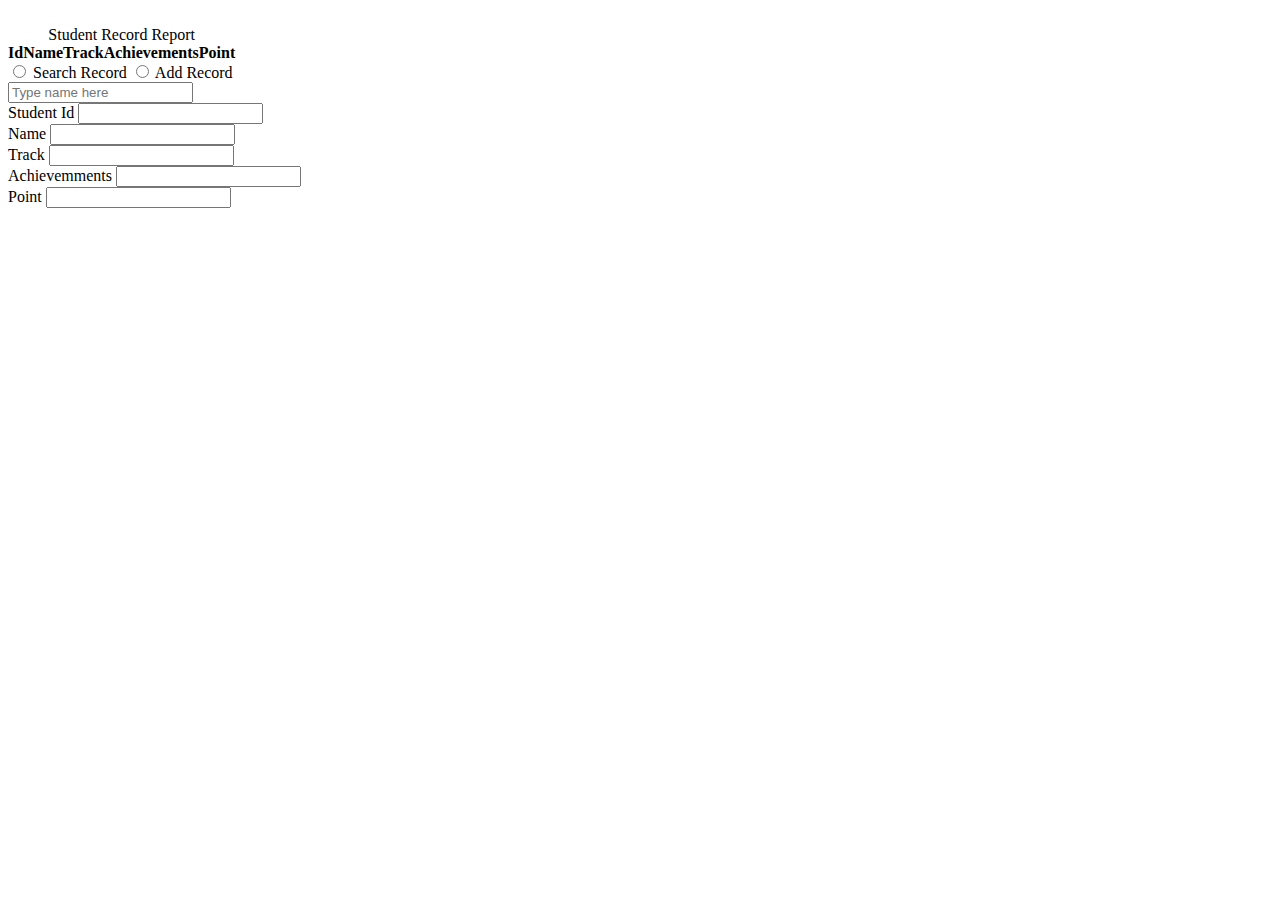
==== display_report.html @ db8d57ae "my fist commit" ====
<!DOCTYPE html>
<html>
<head>
	<meta charset="utf-8">
	<meta name ="viewport" content="width=device-width initial-scale=1.0">
	<title>Display student record</title>
	<link rel="stylesheet" type="text/css" href="/home/bola/Documents/javascript_object_practise/app.css">
</head>
<body>
	<div id="root">
		<table id="student-table" cellpadding="0" cellspacing="0">
			<caption>Student Record Report</caption>
			<thead>
				<tr>
					<th>Id</th>
					<th>Name</th>
					<th>Track</th>
					<th>Achievements</th>
					<th>Point</th>
					<th><br /></th>
				</tr>
			</thead>
			<tbody id="list">
				<br >
			</tbody>
		</table>
		
			<input type="radio" id="searchRecord" name="collapse">
			<label for="searchRecord" class="edit-btn">Search Record</label>
			<input type="radio" id="addRecord" name="collapse">
			<label for="addRecord" class="edit-btn">Add Record</label>

		<div id="edit-record-wrapper">
			<form id="searchrecord-form">
				<div>
					<input type="text" name="" placeholder="Type name here">
					<!-- <input type="submit" name="" value="Search Record"> -->
				</div>
			</form>

			<form id="addrecord-form">
				<div>
					<label for="student_id">Student Id</label>
					<input type="text" id="student_id">
				</div>
				<div>
					<label for="name">Name</label>
					<input type="text" id="name">
				</div>
				<div>
					<label for="track">Track</label>
					<input type="text" id="track">
				</div>
				<div>
					<label for="achievemments">Achievemments</label>
					<input type="text" id="achievemments">
				</div>
				<div>
					<label for="point">Point</label>
					<input type="text" id="point">
				</div>
				<div>
					<span class="fa fa-plus" aria-hidden="true"></span>
				</div>
			</form>
		</div>
		
	</div>
	<script type="text/javascript" src="/home/bola/Documents/javascript_object_practise/list_of_student.js"></script>
	<script type="text/javascript" src="/home/bola/Documents/javascript_object_practise/student_report.js"></script>
</body>
</html>
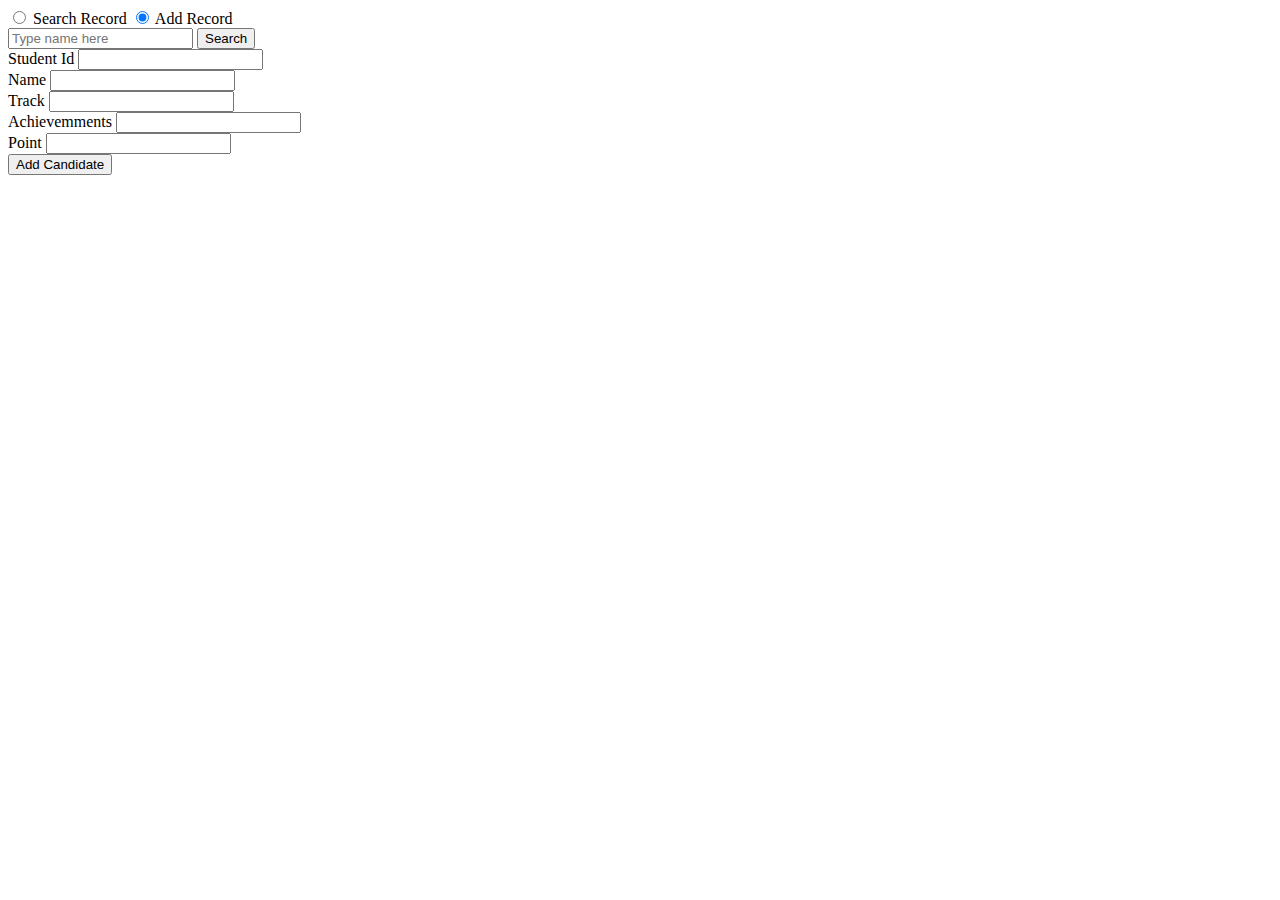
==== commit 1e2d769d: "add delete functionality" ====
--- a/display_report.html
+++ b/display_report.html
@@ -5,69 +5,54 @@
 	<meta charset="utf-8">
 	<meta name ="viewport" content="width=device-width initial-scale=1.0">
 	<title>Display student record</title>
-	<link rel="stylesheet" type="text/css" href="/home/bola/Documents/javascript_object_practise/app.css">
+	<link rel="stylesheet" type="text/css" href="/home/bola/javascript_object_practise/app.css">
 </head>
 <body>
 	<div id="root">
-		<table id="student-table" cellpadding="0" cellspacing="0">
-			<caption>Student Record Report</caption>
-			<thead>
-				<tr>
-					<th>Id</th>
-					<th>Name</th>
-					<th>Track</th>
-					<th>Achievements</th>
-					<th>Point</th>
-					<th><br /></th>
-				</tr>
-			</thead>
-			<tbody id="list">
-				<br >
-			</tbody>
-		</table>
-		
-			<input type="radio" id="searchRecord" name="collapse">
-			<label for="searchRecord" class="edit-btn">Search Record</label>
-			<input type="radio" id="addRecord" name="collapse">
-			<label for="addRecord" class="edit-btn">Add Record</label>
+		<div id="list"></div>
+			
 
 		<div id="edit-record-wrapper">
+			<input type="radio" id="searchRecord" name="collapse" />
+			<label for="searchRecord" class="edit-btn">Search Record</label>
+			<input type="radio" id="addRecord" name="collapse" checked="checked" />
+			<label for="addRecord" class="edit-btn">Add Record</label>
+			
 			<form id="searchrecord-form">
 				<div>
 					<input type="text" name="" placeholder="Type name here">
-					<!-- <input type="submit" name="" value="Search Record"> -->
+					<input type="submit" name="" value="Search">
 				</div>
 			</form>
 
 			<form id="addrecord-form">
-				<div>
+				<div class="tooltip" data="Student ID is Required" tabindex="1">
 					<label for="student_id">Student Id</label>
-					<input type="text" id="student_id">
+					<input type="text" id="student_id" />
+				</div>
+				<div class="tooltip" data="Student Name is Required" tabindex="2">
+					<label for="name">Name</label>
+					<input type="text" id="name" />
+				</div>
+				<div class="tooltip" data="Student Track is Required" tabindex="3">
+					<label for="track">Track</label>
+					<input type="text" id="track" />
+				</div>
+				<div class="tooltip" data="Student Achievement is Required" tabindex="4">
+					<label for="achievemments">Achievemments</label>
+					<input type="text" id="achievemments" />
+				</div>
+				<div class="tooltip" data="Student Point is Required" tabindex="5">
+					<label for="point">Point</label>
+					<input type="text" id="point" />
 				</div>
 				<div>
-					<label for="name">Name</label>
-					<input type="text" id="name">
-				</div>
-				<div>
-					<label for="track">Track</label>
-					<input type="text" id="track">
-				</div>
-				<div>
-					<label for="achievemments">Achievemments</label>
-					<input type="text" id="achievemments">
-				</div>
-				<div>
-					<label for="point">Point</label>
-					<input type="text" id="point">
-				</div>
-				<div>
-					<span class="fa fa-plus" aria-hidden="true"></span>
+					<input id="addCandidate" type="submit" name="" value="Add Candidate">
 				</div>
 			</form>
 		</div>
-		
 	</div>
-	<script type="text/javascript" src="/home/bola/Documents/javascript_object_practise/list_of_student.js"></script>
-	<script type="text/javascript" src="/home/bola/Documents/javascript_object_practise/student_report.js"></script>
+	<script type="text/javascript" src="/home/bola/javascript_object_practise/list_of_student.js"></script>
+	<script type="text/javascript" src="/home/bola/javascript_object_practise/student_report.js"></script>
 </body>
 </html>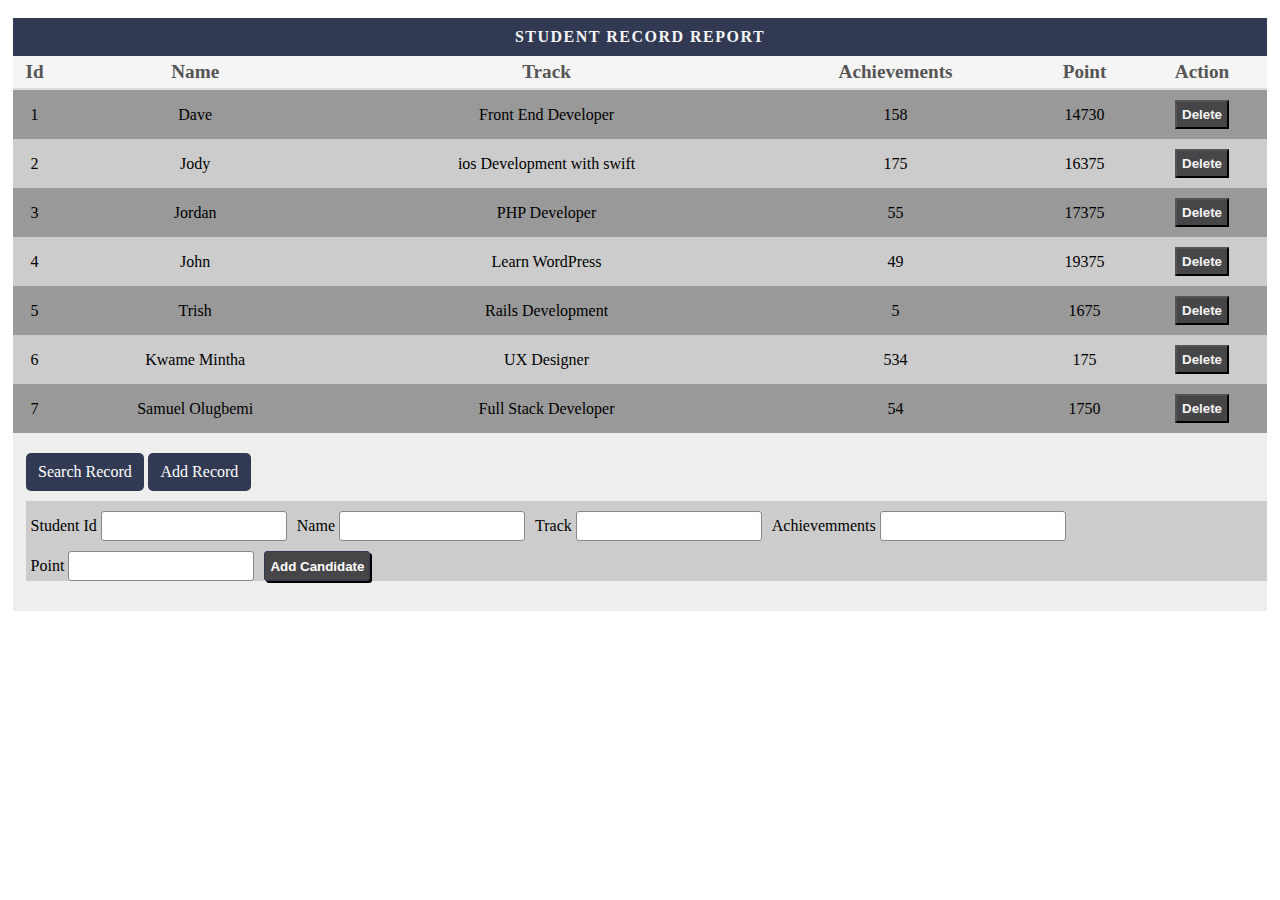
==== commit 445f9f13: "change file path" ====
--- a/display_report.html
+++ b/display_report.html
@@ -5,7 +5,7 @@
 	<meta charset="utf-8">
 	<meta name ="viewport" content="width=device-width initial-scale=1.0">
 	<title>Display student record</title>
-	<link rel="stylesheet" type="text/css" href="/home/bola/javascript_object_practise/app.css">
+	<link rel="stylesheet" type="text/css" href="app.css">
 </head>
 <body>
 	<div id="root">
@@ -20,39 +20,44 @@
 			
 			<form id="searchrecord-form">
 				<div>
-					<input type="text" name="" placeholder="Type name here">
-					<input type="submit" name="" value="Search">
+					<input id="nameSearch" type="text" name="" placeholder="Type name here">
+					<input id="searchCandidate" type="submit" name="" value="Search">
 				</div>
 			</form>
 
 			<form id="addrecord-form">
-				<div class="tooltip" data="Student ID is Required" tabindex="1">
+				<div>
 					<label for="student_id">Student Id</label>
-					<input type="text" id="student_id" />
+					<span class="tooltip" data="Student ID is Required" tabindex="1"><input type="text" id="student_id" pattern="/0-9/" /></span>
 				</div>
-				<div class="tooltip" data="Student Name is Required" tabindex="2">
+				<div>
 					<label for="name">Name</label>
-					<input type="text" id="name" />
+					<span class="tooltip" data="Student Name is Required" tabindex="2"><input type="text" id="name" /></span>
 				</div>
-				<div class="tooltip" data="Student Track is Required" tabindex="3">
+				<div>
 					<label for="track">Track</label>
-					<input type="text" id="track" />
+					<span class="tooltip" data="Student Track is Required" tabindex="3"><input type="text" id="track" /></span>
 				</div>
-				<div class="tooltip" data="Student Achievement is Required" tabindex="4">
+				<div>
 					<label for="achievemments">Achievemments</label>
-					<input type="text" id="achievemments" />
+					<span class="tooltip" data="Student Achievement is Required" tabindex="4"><input type="text" id="achievemments" /></span>
 				</div>
-				<div class="tooltip" data="Student Point is Required" tabindex="5">
+				<div>
 					<label for="point">Point</label>
-					<input type="text" id="point" />
+					<span class="tooltip" data="Student Point is Required" tabindex="5"><input type="text" id="point" /></span>
 				</div>
 				<div>
 					<input id="addCandidate" type="submit" name="" value="Add Candidate">
 				</div>
 			</form>
 		</div>
+		<!-- <div class="hamburger">
+			<div></div>
+			<div></div>
+			<div></div>
+		</div> -->
 	</div>
-	<script type="text/javascript" src="/home/bola/javascript_object_practise/list_of_student.js"></script>
-	<script type="text/javascript" src="/home/bola/javascript_object_practise/student_report.js"></script>
+	<script type="text/javascript" src="list_of_student.js"></script>
+	<script type="text/javascript" src="student_report.js"></script>
 </body>
 </html>--- a/app.css
+++ b/app.css
@@ -0,0 +1,335 @@
+*
+{
+	margin: 0;
+	padding: 0;
+	box-sizing: border-box;
+}
+
+body
+{
+	font-size: 100%;
+}
+
+#student-table,
+#edit-record-wrapper
+{
+	background-color: rgba(0,0,0,.4);
+	width: 98%;
+	margin: 0 auto;
+}
+#student-table caption
+{
+	background-color: #313a52;
+	color: #f5f5f5;
+	padding: 10px;
+	font-weight: bold;
+	letter-spacing: 1.5px;
+}
+#student-table thead
+{
+	background-color: #f5f5f5
+}
+
+#student-table th
+{
+	padding: 5px 1%;
+	color: #555;
+	text-align: center;
+	border-bottom: 2px solid #ddd;
+	font-weight: bold;
+}
+#student-table tbody
+{
+	text-align: center;
+}
+#student-table tbody tr:nth-child(even)
+{
+	background: #ccc;
+}
+#student-table tbody td
+{
+	padding: 10px 1%;
+	/*color: #2a2b3f;*/
+}
+.delete
+{
+	background-color: #464649;
+	padding: 5px;
+	color: #f5f5f5;
+	cursor: pointer;
+	outline: none;
+	font-weight: bold;
+}
+#edit-record-wrapper
+{
+	background-color: #eee;
+	padding: 10px 0 10px 1%;
+	position: relative;
+}
+#edit-record-wrapper .edit-btn
+{
+	background-color: #313a52;
+	color: #fff;
+	border-radius: 5px;
+}
+#edit-record-wrapper .edit-btn:hover
+{
+	font-weight: bolder;
+	cursor: pointer;
+}
+
+#edit-record-wrapper input
+{
+	height: 30px;
+	border-radius: 3px;
+	border: 1px solid #888;
+	padding-left: 5px;
+	font-weight: bold;
+	outline: none;
+}
+#searchrecord-form,
+#addrecord-form
+{
+	opacity: 0;
+	transition: opacity .55s ease-out;
+}
+#addrecord-form
+{
+	background-color: #ccc;
+}
+
+#addrecord-form label
+{
+	text-align: center;
+}
+#addrecord-form input[type = "submit"],
+#searchrecord-form input[type = "submit"]
+{
+	padding: 5px 5px;
+	border: 1px solid #313a52;
+	outline: none;
+	border-radius: 3px;
+	color: #fff;
+	box-shadow: 2px 2px #000;
+	background-color: #464649;
+	cursor: pointer;
+}
+
+#addrecord-form input[type = "text"]:focus,
+{
+	background-color: #fff;
+}
+
+#addRecord,
+#searchRecord
+{
+	display: none;
+}
+
+#addRecord:checked ~ #addrecord-form,
+#searchRecord:checked ~ #searchrecord-form
+{
+	opacity: 1;
+}
+
+@media all and (max-width: 768px)
+{
+		#student-table caption
+		{
+			font-size: .89em;
+		}
+		#student-table th
+		{
+			font-size: .89em;
+		}
+		#student-table tbody td
+		{
+			font-size: .65em;
+		}
+		.delete
+		{
+			font-size: .56em;
+		}
+
+		#edit-record-wrapper .edit-btn
+		{
+			padding: 5px;
+		}
+		
+		#searchrecord-form
+		{
+			margin-top: 10px;
+		}
+		#searchrecord-form input
+		{
+			width: 50%;
+			display: inline-block;
+		}
+		#searchrecord-form input[type="submit"]
+		{
+			width: 30%;
+		}
+		#addrecord-form
+		{
+			/*margin-top: -28px;*/
+			padding: 10px 0;
+		}
+		#addrecord-form label
+		{
+			width: 35%;
+			display: inline-block;
+			text-align: left;
+			padding: 0 2px;
+		}
+		#addrecord-form > div
+		{
+			margin: 5px 0;
+		}
+}
+
+@media all and (min-width: 769px)
+{
+	#student-table th
+		{
+			font-size: 1.2em;
+		}
+	#searchrecord-form,
+	#addrecord-form
+	{
+		display: inline-block;
+		vertical-align: top;
+	}
+	#edit-record-wrapper .edit-btn
+	{
+		padding: 10px 1%;
+		margin-top: 10px;
+		display: inline-block;
+	}
+	#edit-record-wrapper form
+	{
+		margin-top: 10px;
+	}
+	#addrecord-form > div
+	{
+		float: left;
+		margin: 0 5px;
+		margin-top: 10px;
+	}
+	#edit-record-wrapper::after
+	{
+		display: block;
+		content: " ";
+		clear: both;
+		padding: 10px;
+	}
+	#searchrecord-form input[type="submit"]
+	{
+		padding: 5px;
+	}
+
+	
+}
+
+/******************************tooltip************************/
+
+	.tooltip
+	{
+		position: relative;
+	}
+	.tooltip:focus
+	{
+		outline: none;
+	}
+
+	.tooltip::after,
+	.tooltip::before
+	{
+		position: absolute;
+		left: 50%;
+		display: none;
+		z-index: -1000;
+	}
+	.tooltip::before
+	{
+		content: "";
+		border-style: solid;
+		border-width: 1em .75em 0 .75em;
+		border-color: #3e474f transparent transparent transparent;
+		bottom: 100%;
+		/*margin-left: -.5em;*/
+	}
+
+	.tooltip::after
+	{
+		content: attr(data);
+		width: 10.5em;
+		bottom: 140%;
+		padding: 1em;
+		background-color: #3e474f;
+		border-radius: .25em;
+		color: #edeff0;
+		margin-left: -5.75em;
+	}
+
+	.tooltip:hover::after,
+	.tooltip:focus::after,
+	.tooltip:hover::before,
+	.tooltip:focus::before
+	{
+		display: block;
+		z-index: 100;
+	}
+
+
+/******************************hamburger************************/
+.hamburger
+{
+	position: relative;
+	width: 30%;
+	margin: 60px;
+	padding: 10px;
+	cursor: pointer;
+}
+.hamburger > div
+{
+	border-top: 5px solid #777;
+	width: 5%;
+	height: 5px;
+	transition: transform .55s ease-out;
+	margin: 5px 0;
+}
+
+.hamburger > div:first-child
+{
+	transform-origin: center 24px;
+}
+
+.hamburger > div:nth-child(2)
+{
+	opacity: 1;
+}
+
+.hamburger > div:last-child
+{
+	transform-origin: center -24px;
+}
+
+.hamburger:hover > div:first-child
+{
+	transform: rotate(45deg) translate(-9px , 14px);
+	transition-delay: .1s;
+	cursor: pointer;
+}
+
+.hamburger:hover > div:last-child
+{
+	transform: rotate(-45deg) translate(-10px , -15px);
+	transition-delay: .1s;
+	cursor: pointer;
+	width: 5%;
+}
+
+.hamburger:hover > div:nth-child(2)
+{
+	opacity: 0;
+}